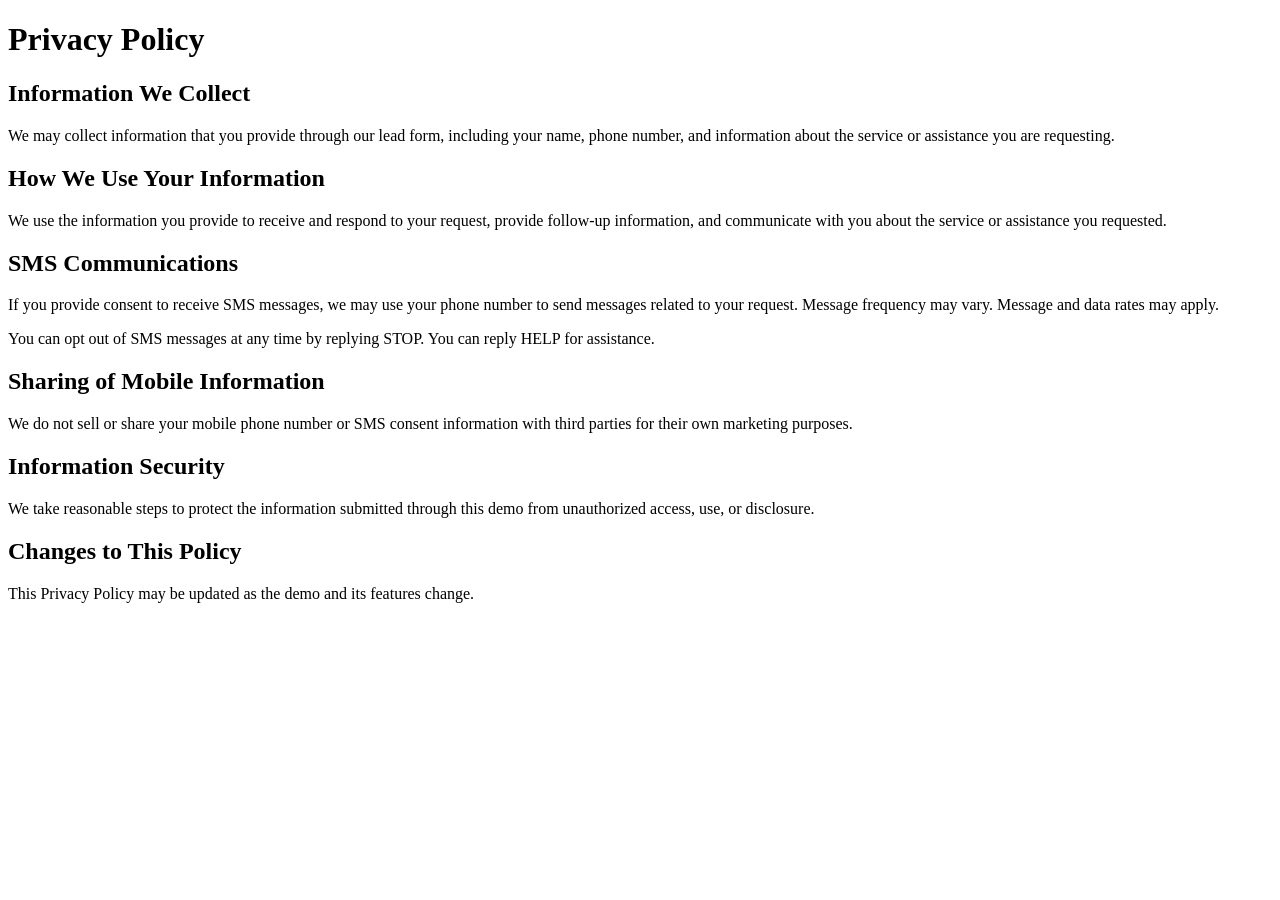
==== privacy.html @ b5638fd4 "Create privacy.html" ====
<!DOCTYPE html>
<html lang="en">

<head>
  <meta charset="UTF-8">
  <title>Privacy Policy</title> 
</head>

  <body> 
    <h1>Privacy Policy</h1>
    <h2>Information We Collect</h2>

<p>We may collect information that you provide through our lead form, including your name, phone number, and information about the service or assistance you are requesting.</p>

<h2>How We Use Your Information</h2>

<p>We use the information you provide to receive and respond to your request, provide follow-up information, and communicate with you about the service or assistance you requested.</p>

<h2>SMS Communications</h2>

<p>If you provide consent to receive SMS messages, we may use your phone number to send messages related to your request. Message frequency may vary. Message and data rates may apply.</p>

<p>You can opt out of SMS messages at any time by replying STOP. You can reply HELP for assistance.</p>

<h2>Sharing of Mobile Information</h2>

<p>We do not sell or share your mobile phone number or SMS consent information with third parties for their own marketing purposes.</p>

<h2>Information Security</h2>

<p>We take reasonable steps to protect the information submitted through this demo from unauthorized access, use, or disclosure.</p>

<h2>Changes to This Policy</h2>

<p>This Privacy Policy may be updated as the demo and its features change.</p>
  </body>

  </html>
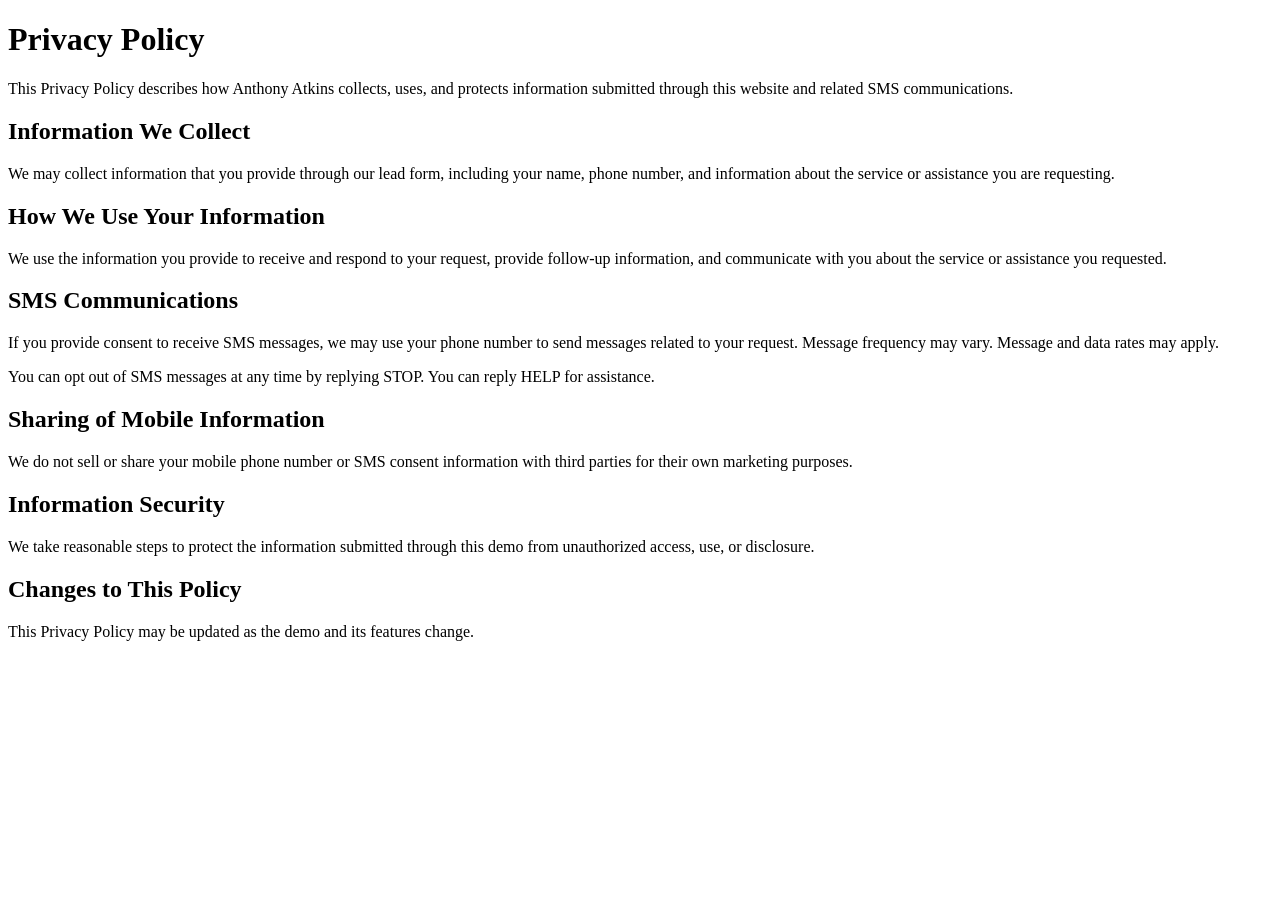
==== commit 35fdc533: "Update privacy.html" ====
--- a/privacy.html
+++ b/privacy.html
@@ -8,6 +8,7 @@
 
   <body> 
     <h1>Privacy Policy</h1>
+    <p>This Privacy Policy describes how Anthony Atkins collects, uses, and protects information submitted through this website and related SMS communications.</p>
     <h2>Information We Collect</h2>
 
 <p>We may collect information that you provide through our lead form, including your name, phone number, and information about the service or assistance you are requesting.</p>
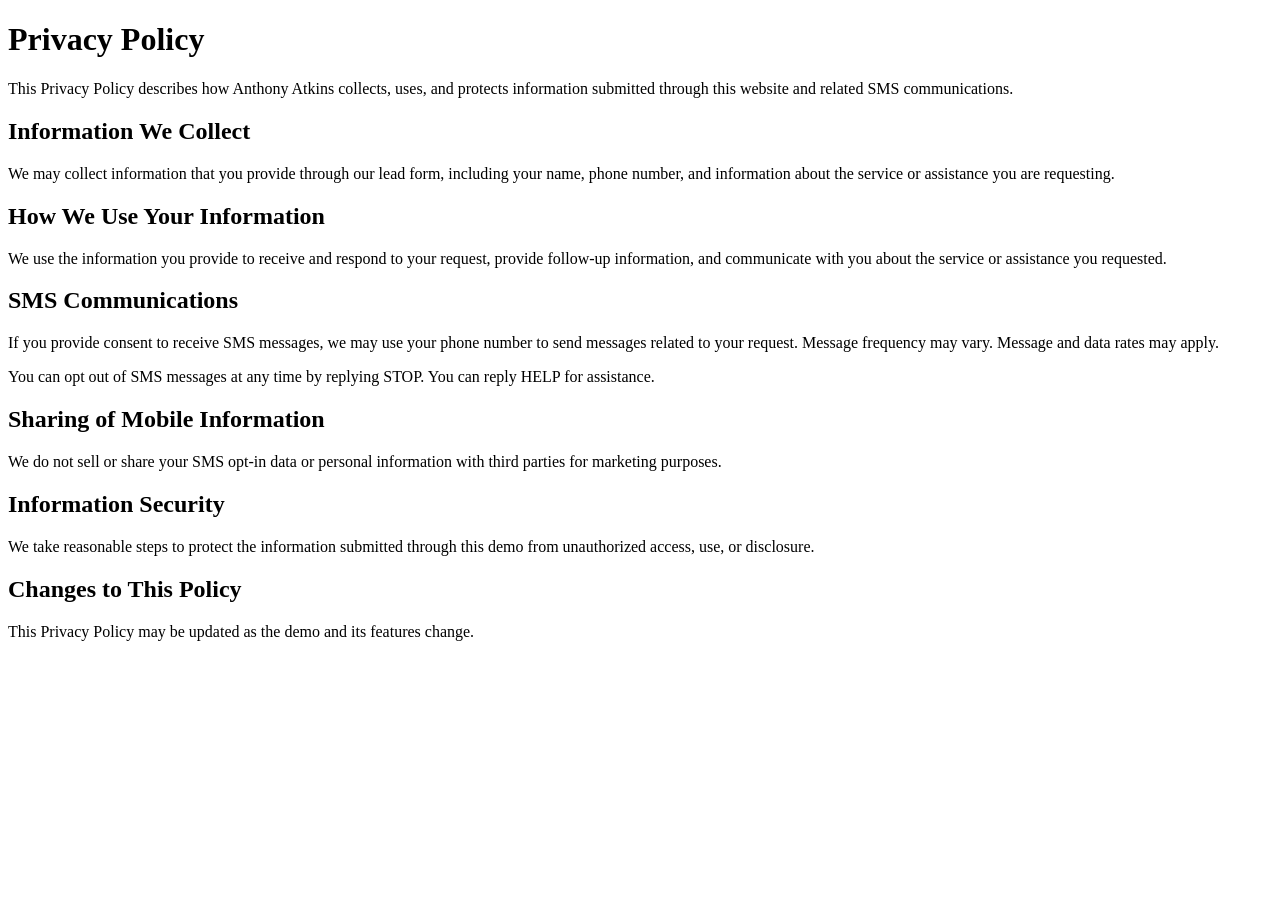
==== commit a9f8de09: "Update privacy policy for A2P compliance" ====
--- a/privacy.html
+++ b/privacy.html
@@ -25,7 +25,7 @@
 
 <h2>Sharing of Mobile Information</h2>
 
-<p>We do not sell or share your mobile phone number or SMS consent information with third parties for their own marketing purposes.</p>
+<p>We do not sell or share your SMS opt-in data or personal information with third parties for marketing purposes.</p>
 
 <h2>Information Security</h2>
 
